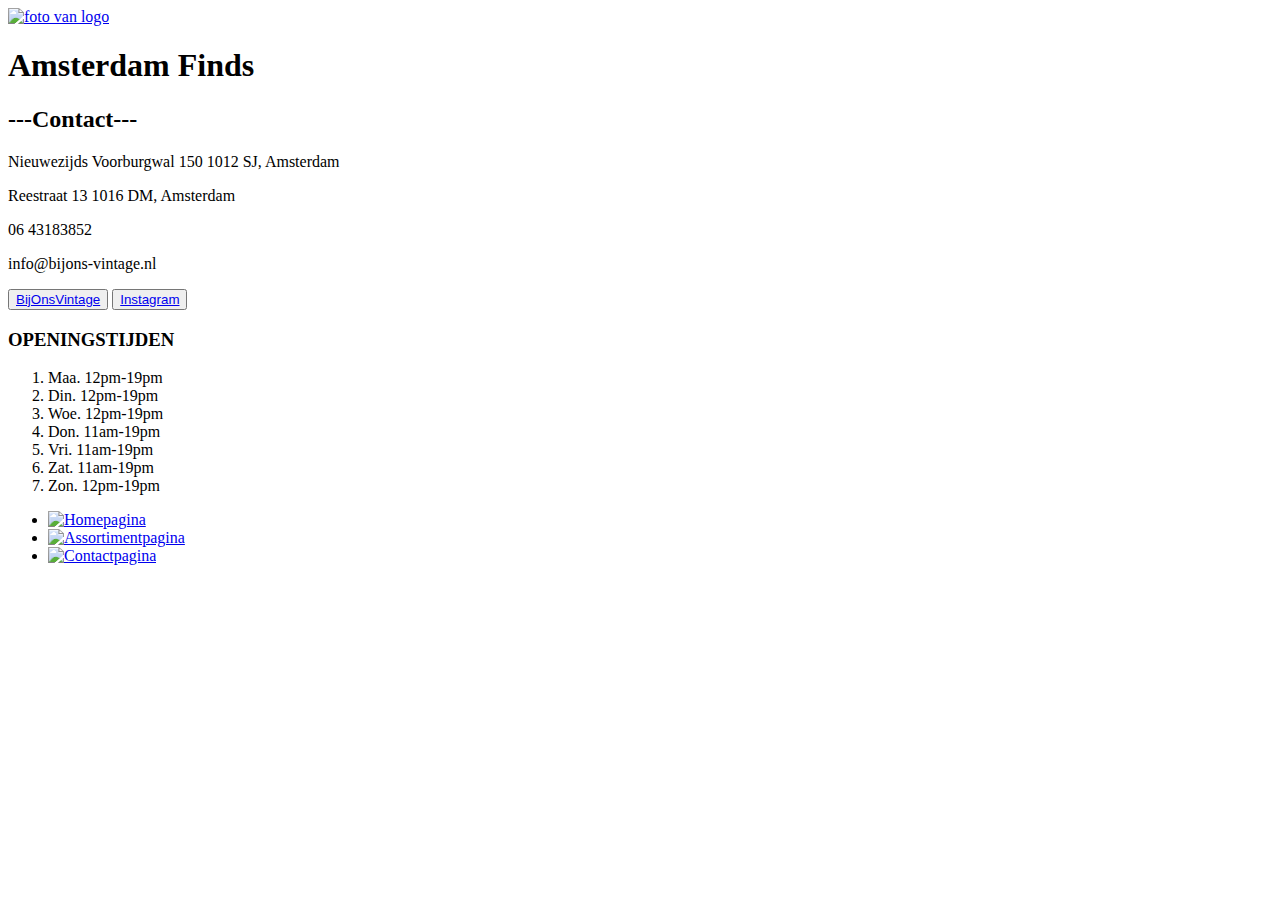
==== contact.html @ 27c96b16 "updatedeel2" ====
<!DOCTYPE html>
<html lang="en">
<head>
    <meta charset="UTF-8">
    <meta name="viewport" content="width=device-width, initial-scale=1.0">
    <title>AmsterdamFinds-Contact</title>
    <link href="style.css" rel="stylesheet">
</head>
<body>
        <header>
            <a href="index.html"><img src="images/nieuwlogo.png" class="logo" alt="foto van logo"></a>
            <h1>Amsterdam Finds</h1>
        </header>
    
        <main>
            <h2>---Contact---</h2>
            <p>Nieuwezijds Voorburgwal 150 1012 SJ, Amsterdam</p>
            <p>Reestraat 13 1016 DM, Amsterdam</p>
            <p>06 43183852</p>
            <p>info@bijons-vintage.nl</p>
            <button><a href="https://www.bijonsvintage.com">BijOnsVintage</a></button>
            <button><a href="https://www.instagram.com/bijonsvintage/target=">Instagram</a></button> 
            <h3>OPENINGSTIJDEN</h3>
            <ol class="openinglijst">
                <li class="openingstijden">Maa. 12pm-19pm</li>
                <li class="openingstijden">Din. 12pm-19pm</li>
                <li class="openingstijden">Woe. 12pm-19pm</li>
                <li class="openingstijden">Don. 11am-19pm</li>
                <li class="openingstijden">Vri. 11am-19pm</li>
                <li class="openingstijden">Zat. 11am-19pm</li>
                <li class="openingstijden">Zon. 12pm-19pm</li>
            </ol>
        </main>
    <footer>
        <nav>
            <ul>
                <li><a href="index.html"><img src="images/IconHome.png" class="footericonen" alt="Homepagina"></a></li>
                <li><a href="assortiment.html"><img src="images/IconAssortiment.png" class="footericonen" alt="Assortimentpagina"></a></li>
                <li><a href="contact.html"><img src="images/IconContact.png" class="footericonen" alt="Contactpagina"></a></li>
            </ul>
        </nav>
    </footer>
</body>
</html>
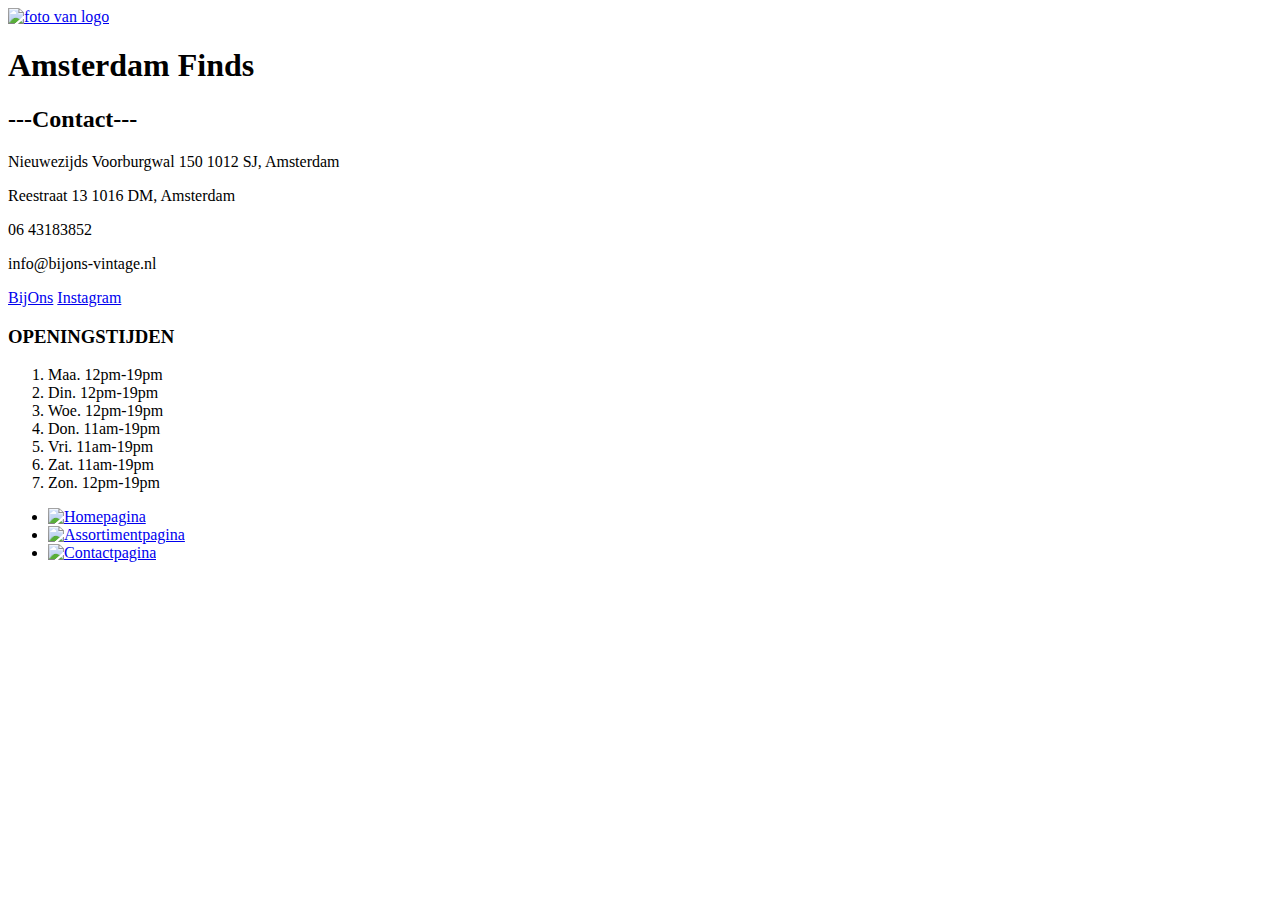
==== commit ec090f61: "Merge pull request #2 from Namstertje/main" ====
--- a/contact.html
+++ b/contact.html
@@ -1,44 +1,50 @@
 <!DOCTYPE html>
 <html lang="en">
+
 <head>
     <meta charset="UTF-8">
     <meta name="viewport" content="width=device-width, initial-scale=1.0">
     <title>AmsterdamFinds-Contact</title>
     <link href="style.css" rel="stylesheet">
 </head>
+
 <body>
-        <header>
-            <a href="index.html"><img src="images/nieuwlogo.png" class="logo" alt="foto van logo"></a>
-            <h1>Amsterdam Finds</h1>
-        </header>
+    <header>
+        <a href="index.html"><img src="images/nieuwlogo.png" class="logo" alt="foto van logo"></a>
+        <h1>Amsterdam Finds</h1>
+    </header>
+
+    <main>
+        <h2>---Contact---</h2>
+        <p>Nieuwezijds Voorburgwal 150 1012 SJ, Amsterdam</p>
+        <p>Reestraat 13 1016 DM, Amsterdam</p>
+        <p>06 43183852</p>
+        <p>info@bijons-vintage.nl</p>
+            <a class="button" href="https://www.bijonsvintage.com">BijOns</a>
+            <a class="button" href="https://www.instagram.com/bijonsvintage">Instagram</a>
+        <h3>OPENINGSTIJDEN</h3>
+        <ol class="openinglijst">
+            <li class="openingstijden">Maa. 12pm-19pm</li>
+            <li class="openingstijden">Din. 12pm-19pm</li>
+            <li class="openingstijden">Woe. 12pm-19pm</li>
+            <li class="openingstijden">Don. 11am-19pm</li>
+            <li class="openingstijden">Vri. 11am-19pm</li>
+            <li class="openingstijden">Zat. 11am-19pm</li>
+            <li class="openingstijden">Zon. 12pm-19pm</li>
+        </ol>
+    </main>
     
-        <main>
-            <h2>---Contact---</h2>
-            <p>Nieuwezijds Voorburgwal 150 1012 SJ, Amsterdam</p>
-            <p>Reestraat 13 1016 DM, Amsterdam</p>
-            <p>06 43183852</p>
-            <p>info@bijons-vintage.nl</p>
-            <button><a href="https://www.bijonsvintage.com">BijOnsVintage</a></button>
-            <button><a href="https://www.instagram.com/bijonsvintage/target=">Instagram</a></button> 
-            <h3>OPENINGSTIJDEN</h3>
-            <ol class="openinglijst">
-                <li class="openingstijden">Maa. 12pm-19pm</li>
-                <li class="openingstijden">Din. 12pm-19pm</li>
-                <li class="openingstijden">Woe. 12pm-19pm</li>
-                <li class="openingstijden">Don. 11am-19pm</li>
-                <li class="openingstijden">Vri. 11am-19pm</li>
-                <li class="openingstijden">Zat. 11am-19pm</li>
-                <li class="openingstijden">Zon. 12pm-19pm</li>
-            </ol>
-        </main>
     <footer>
         <nav>
             <ul>
                 <li><a href="index.html"><img src="images/IconHome.png" class="footericonen" alt="Homepagina"></a></li>
-                <li><a href="assortiment.html"><img src="images/IconAssortiment.png" class="footericonen" alt="Assortimentpagina"></a></li>
-                <li><a href="contact.html"><img src="images/IconContact.png" class="footericonen" alt="Contactpagina"></a></li>
+                <li><a href="assortiment.html"><img src="images/IconAssortiment.png" class="footericonen"
+                            alt="Assortimentpagina"></a></li>
+                <li><a href="contact.html"><img src="images/IconContact.png" class="footericonencontact"
+                            alt="Contactpagina"></a></li>
             </ul>
         </nav>
     </footer>
 </body>
+
 </html>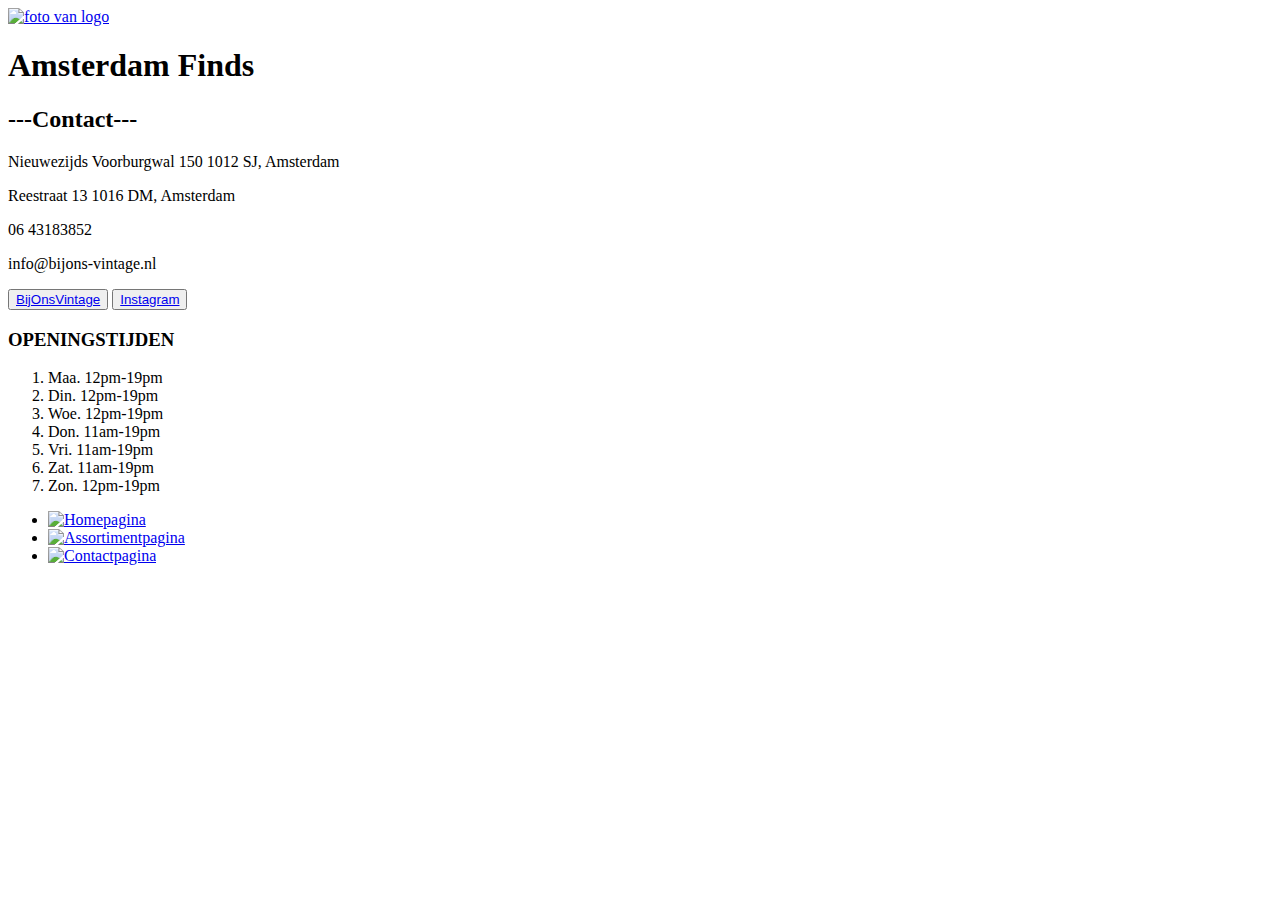
==== commit 126c7bbb: "nieuw2" ====
--- a/contact.html
+++ b/contact.html
@@ -1,50 +1,44 @@
 <!DOCTYPE html>
 <html lang="en">
-
 <head>
     <meta charset="UTF-8">
     <meta name="viewport" content="width=device-width, initial-scale=1.0">
     <title>AmsterdamFinds-Contact</title>
     <link href="style.css" rel="stylesheet">
 </head>
-
 <body>
-    <header>
-        <a href="index.html"><img src="images/nieuwlogo.png" class="logo" alt="foto van logo"></a>
-        <h1>Amsterdam Finds</h1>
-    </header>
-
-    <main>
-        <h2>---Contact---</h2>
-        <p>Nieuwezijds Voorburgwal 150 1012 SJ, Amsterdam</p>
-        <p>Reestraat 13 1016 DM, Amsterdam</p>
-        <p>06 43183852</p>
-        <p>info@bijons-vintage.nl</p>
-            <a class="button" href="https://www.bijonsvintage.com">BijOns</a>
-            <a class="button" href="https://www.instagram.com/bijonsvintage">Instagram</a>
-        <h3>OPENINGSTIJDEN</h3>
-        <ol class="openinglijst">
-            <li class="openingstijden">Maa. 12pm-19pm</li>
-            <li class="openingstijden">Din. 12pm-19pm</li>
-            <li class="openingstijden">Woe. 12pm-19pm</li>
-            <li class="openingstijden">Don. 11am-19pm</li>
-            <li class="openingstijden">Vri. 11am-19pm</li>
-            <li class="openingstijden">Zat. 11am-19pm</li>
-            <li class="openingstijden">Zon. 12pm-19pm</li>
-        </ol>
-    </main>
+        <header>
+            <a href="index.html"><img src="images/logo.png" class="logo" alt="foto van logo"></a>
+            <h1>Amsterdam Finds</h1>
+        </header>
     
+        <main>
+            <h2>---Contact---</h2>
+            <p>Nieuwezijds Voorburgwal 150 1012 SJ, Amsterdam</p>
+            <p>Reestraat 13 1016 DM, Amsterdam</p>
+            <p>06 43183852</p>
+            <p>info@bijons-vintage.nl</p>
+            <button><a href="https://www.bijonsvintage.com">BijOnsVintage</a></button>
+            <button><a href="https://www.instagram.com/bijonsvintage/target=">Instagram</a></button> 
+            <h3>OPENINGSTIJDEN</h3>
+            <ol class="openinglijst">
+                <li class="openingstijden">Maa. 12pm-19pm</li>
+                <li class="openingstijden">Din. 12pm-19pm</li>
+                <li class="openingstijden">Woe. 12pm-19pm</li>
+                <li class="openingstijden">Don. 11am-19pm</li>
+                <li class="openingstijden">Vri. 11am-19pm</li>
+                <li class="openingstijden">Zat. 11am-19pm</li>
+                <li class="openingstijden">Zon. 12pm-19pm</li>
+            </ol>
+        </main>
     <footer>
         <nav>
             <ul>
                 <li><a href="index.html"><img src="images/IconHome.png" class="footericonen" alt="Homepagina"></a></li>
-                <li><a href="assortiment.html"><img src="images/IconAssortiment.png" class="footericonen"
-                            alt="Assortimentpagina"></a></li>
-                <li><a href="contact.html"><img src="images/IconContact.png" class="footericonencontact"
-                            alt="Contactpagina"></a></li>
+                <li><a href="assortiment.html"><img src="images/IconAssortiment.png" class="footericonen" alt="Assortimentpagina"></a></li>
+                <li><a href="contact.html"><img src="images/IconContact.png" class="footericonen" alt="Contactpagina"></a></li>
             </ul>
         </nav>
     </footer>
 </body>
-
 </html>